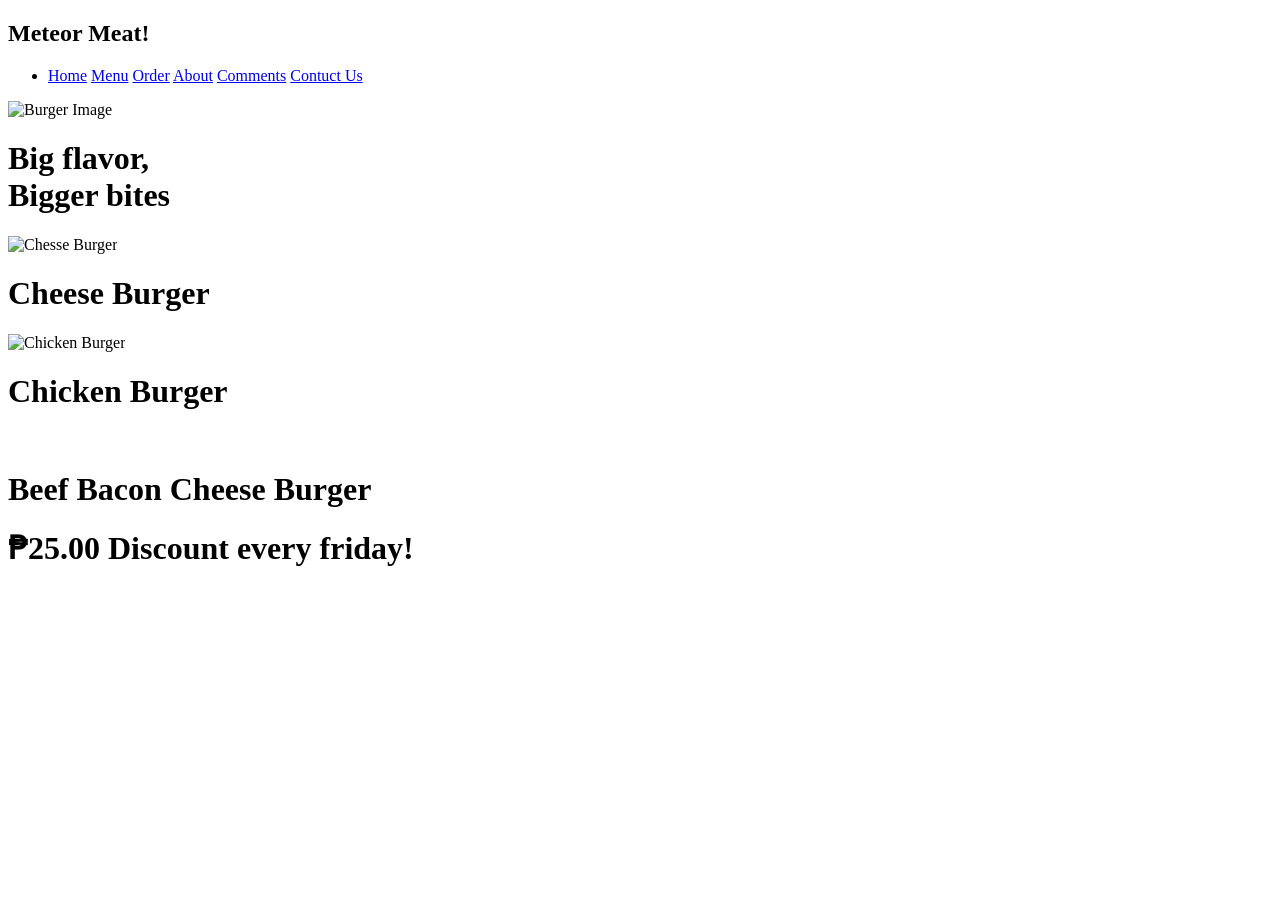
==== index.html @ 1358a2fd "Fix navigation links and spelling in index.html Updated navigation links and corrected spelling erro" ====
<!DOCTYPE html>
<html lang="en">
<head> 
    <meta charset="UTF-8">
    <meta name="viewport" content="width=device-width, initial-scale=1.0">
    <link rel="stylesheet" href="style.css">
    <title>Home</title>
</head>
<body>
    <div id="Home">
        <div class="grid-container">
            <div class="card nav" style="grid-area: card-1;">
                <nav>
                    <h1 class="content">Meteor Meat!</h1>
                    <ul>
                       <li>
                           <a href="index.html" target="_self">Home</a>
                           <a href="menu.html" target="_self">Menu</a>
                           <a href="order.html" target="_self">Order</a>
                           <a href="about.html" target="_self">About</a>
                           <a href="comments.html" target="_self">Comments</a>
                           <a href="contact.html" target="_self">Contuct Us</a>
                       </li>
                    </ul>
                </nav> 
            </div>
            <div class="card hero" style="grid-area: card-2;">
                <img src="output-pics/burgerlogo.jpg" alt="Burger Image">
                <h1 class="content">Big flavor,<br> Bigger bites</h1>
                
            </div>
            <div class="card featured" style="grid-area: card-3;">
                <img src="output-pics/chesse-burger.jpg" alt="Chesse Burger">
                <h1 class="content">Cheese Burger</h1>
            </div>
            <div class="card featured" style="grid-area: card-4;">
                <img src="output-pics/chicken-burger.jpeg" alt="Chicken Burger">
                <h1 class="content">Chicken Burger</h1>
            </div>
            <div class="card featured" style="grid-area: card-5;">
                <img src="output-pics/beef_bacon_burger.jpg" alt="">
                <h1 class="content">Beef Bacon Cheese Burger</h1>
            </div>
            <div class="card Promo" style="grid-area: card-6;"><h1 class="content">₱25.00 Discount every friday!</h1></div>
        </div>
    </div>
</body>
</html>
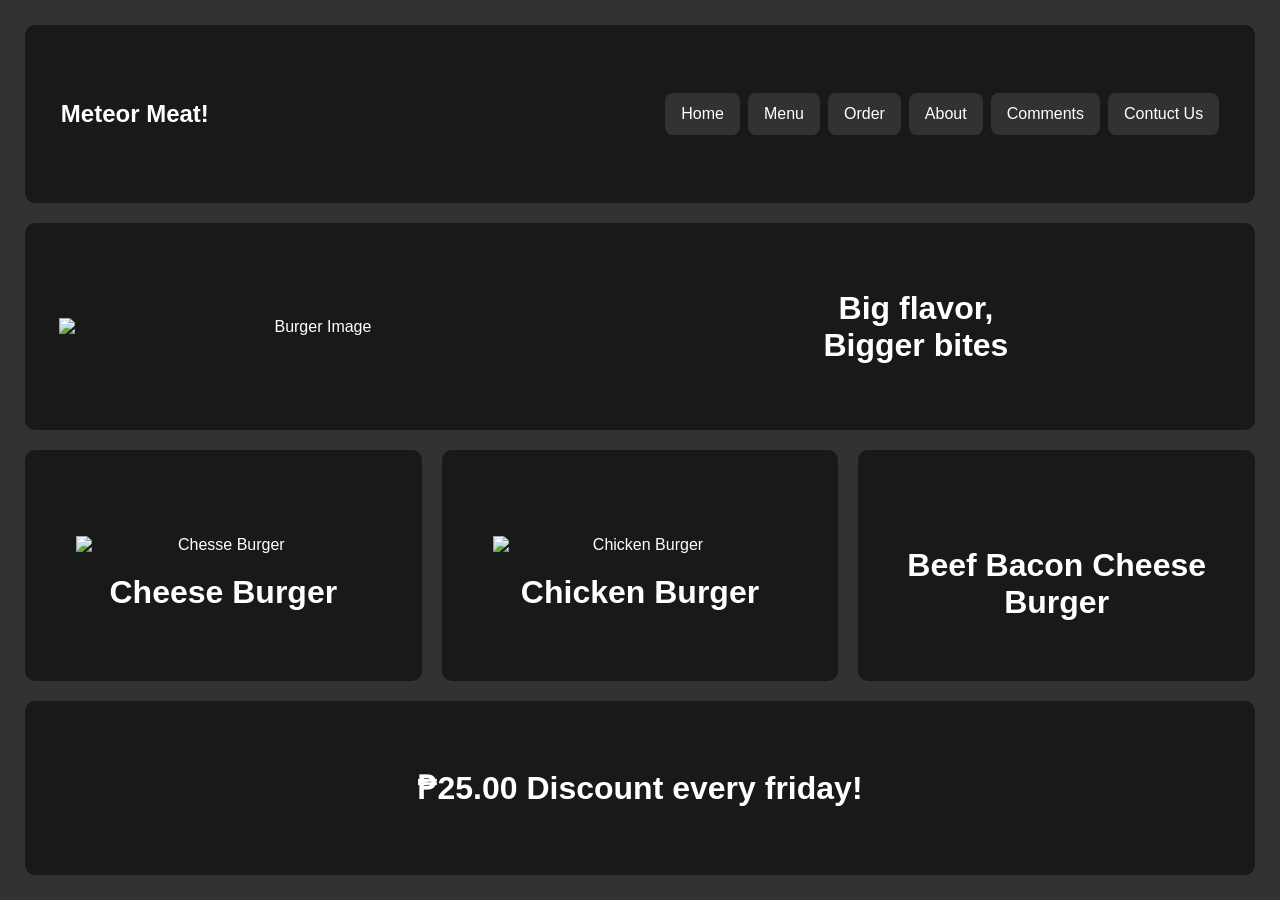
==== commit bcfd848e: "Fix HTML formatting and structure" ====
--- a/index.html
+++ b/index.html
@@ -3,7 +3,7 @@
 <head> 
     <meta charset="UTF-8">
     <meta name="viewport" content="width=device-width, initial-scale=1.0">
-    <link rel="stylesheet" href="style.css">
+    <link rel="stylesheet" href="style.css"> 
     <title>Home</title>
 </head>
 <body>
--- a/style.css
+++ b/style.css
@@ -0,0 +1,535 @@
+body {  font-family: Arial, Helvetica, sans-serif;
+    font-size: 16px;
+    min-height: 100vh;
+    min-width: auto;
+}
+.grid-container {
+    font-family: Arial, Helvetica, sans-serif;
+    background-color: #323232;
+    margin: 0%;
+    min-height: 100vh;
+}
+
+#Home .grid-container {
+    justify-content: center;
+    margin: 0%;
+    display: grid;
+    grid-template-columns: auto;
+    grid-template-rows: auto;
+    justify-content: center;
+    gap: 20px;
+    grid-template-areas:
+    "card-1 card-1 card-1"
+    "card-2 card-2 card-2"
+    "card-3 card-4 card-5"
+    "card-6 card-6 card-6";
+
+}
+
+.card {
+    align-content: center;
+    width: auto;
+    height: auto;
+    pad: 1em;
+    border-radius: 10px;
+    background-color: #191919;
+    color: white;
+    object-fit: contain;
+    padding: 10px;
+    justify-content: center;
+    text-align: center;
+}
+
+.hero img {
+    padding: 10px;
+    margin: 4%;
+    display: block;
+    width: 55%;
+    height: auto;
+    float: left;
+}
+.hero .content {
+    margin: 5%;
+    align-content: center;
+    align-items: center;
+}
+
+.hero .content h1{
+    font-size: 20px;
+    font-weight: bold;
+}
+
+.content {
+    margin: 1%;
+    justify-content: center;
+    text-align: center;
+}
+
+.featured img{
+    width: 80%;
+    padding: 10px;
+    place-items: center;
+    display: flex;
+    margin: 6%;
+    text-align: center;
+}
+
+.promo {
+    margin: 10%;
+    text-align: justify;
+}
+
+nav ul{
+    list-style: none;
+    padding: 1%;
+}
+nav ul a {
+    border-radius: 8px;
+    padding: 1em;
+    background-color: #323232;
+    margin-left: 4%;
+    margin-bottom: 20px;
+    color: white;
+    text-decoration: none;
+}
+
+nav{
+    display: grid;
+    grid-template-rows: repeat(5, auto);
+}
+
+#Menu .grid-container {
+    justify-content: center;
+    margin: 0%;
+    display: grid;
+    grid-template-columns: auto;
+    grid-template-rows: auto;
+    justify-content: center;
+    gap: 10px;
+    grid-template-areas:
+    "card-1 card-1 card-1 "
+    "card-2 card-2 card-2"
+    "card-3 card-4 card-5"
+    "card-6 card-6 card-6"
+    "card-7 card-8 card-9"
+    "card-10 card-10 card-10"
+    "card-11 card-12 card-13";
+}
+a {
+    color: white;
+    text-decoration: none;
+}
+
+.product img {
+    width: 80%;
+    padding: 10px;
+    place-items: center;
+    display: flex;
+    margin: 6%;
+    text-align: center;
+}
+
+.price p,span {
+    margin: 5%;
+    justify-content: center;
+    text-align: center;
+    font: 30px;
+}
+
+#order .grid-container{
+    display: grid;
+    margin: 0%;
+    gap: 10px;
+    justify-content: center;
+    grid-template-columns: repeat(2,1fr);
+    grid-template-rows: repeat(7,1fr);
+    grid-template-areas: 
+    "card-1 card-1"
+    "card-2 card-2"
+    "card-3 card-4"
+    "card-5 card-6"
+    "card-7 card-8"
+    "card-9 card-9"
+    "card-10 card-10";
+}
+
+#about .grid-container {
+    display: grid;
+    margin: 0%;
+    gap: 10px;
+    justify-content: center;
+    grid-template-columns: repeat(2,1fr);
+    grid-template-rows: repeat(3,1fr);
+    grid-template-areas: 
+    "card-1 card-1"
+    "card-2 card-3"
+    "card-4 card-5"
+}
+
+#contact .grid-container {
+    display: grid;
+    margin: 0%;
+    gap: 10px;
+    justify-content: center;
+    grid-template-columns: 1fr;
+    grid-template-rows: 1fr, 1fr;
+    grid-template-areas: 
+    "card-1"
+    "card-2"
+}
+
+* {
+    box-sizing: border-box;
+}
+
+html {
+    scroll-behavior: smooth;
+}
+
+body {
+    margin: 0;
+    width: 100%;
+    overflow-x: hidden;
+}
+
+.grid-container {
+    width: 100%;
+    max-width: 1400px;
+    margin: auto;
+    padding: clamp(10px, 2vw, 25px);
+}
+
+.card {
+    min-width: 0;
+    padding: clamp(12px, 2vw, 24px);
+}
+
+img {
+    max-width: 100%;
+    height: auto;
+}
+
+nav {
+    display: flex;
+    justify-content: space-between;
+    align-items: center;
+    flex-wrap: wrap;
+    gap: 10px;
+}
+
+nav h1 {
+    margin: 10px;
+}
+
+nav ul {
+    margin: 0;
+}
+
+nav ul li {
+    display: flex;
+    justify-content: center;
+    align-items: center;
+    flex-wrap: wrap;
+    gap: 8px;
+}
+
+nav ul a {
+    display: inline-block;
+    margin: 0;
+    padding: 12px 16px;
+}
+
+#Home .grid-container {
+    grid-template-columns: repeat(3, minmax(0, 1fr));
+
+    grid-template-areas:
+        "card-1 card-1 card-1"
+        "card-2 card-2 card-2"
+        "card-3 card-4 card-5"
+        "card-6 card-6 card-6";
+}
+
+.hero {
+    display: flex;
+    justify-content: center;
+    align-items: center;
+    flex-wrap: wrap;
+    gap: 20px;
+}
+
+.hero img {
+    float: none;
+    width: 45%;
+    max-width: 550px;
+    margin: 0;
+    padding: 10px;
+    object-fit: contain;
+}
+
+.hero .content {
+    flex: 1;
+    min-width: 200px;
+    margin: 10px;
+}
+
+.featured img {
+    display: block;
+    width: 90%;
+    max-width: 350px;
+    margin: 10px auto;
+    object-fit: contain;
+}
+
+#Menu .grid-container {
+    grid-template-columns: repeat(3, minmax(0, 1fr));
+    grid-template-areas:
+        "card-1 card-1 card-1"
+        "card-2 card-2 card-2"
+        "card-3 card-4 card-5"
+        "card-6 card-6 card-6"
+        "card-7 card-8 card-9"
+        "card-10 card-10 card-10"
+        "card-11 card-12 card-13";
+}
+
+.product img {
+    display: block;
+    width: 90%;
+    max-width: 350px;
+    margin: 10px auto;
+    object-fit: contain;
+}
+
+#order .grid-container {
+    grid-template-columns: repeat(2, minmax(0, 1fr));
+
+    grid-template-areas:
+        "card-1 card-1"
+        "card-2 card-2"
+        "card-3 card-4"
+        "card-5 card-6"
+        "card-7 card-8"
+        "card-9 card-9"
+        "card-10 card-10";
+}
+
+#order input,
+#order select {
+    max-width: 100%;
+    padding: 10px;
+    border-radius: 5px;
+}
+
+#order button {
+    padding: 12px 25px;
+    cursor: pointer;
+}
+
+#about .grid-container {
+    grid-template-columns: repeat(2, minmax(0, 1fr));
+
+    grid-template-areas:
+        "card-1 card-1"
+        "card-2 card-3"
+        "card-4 card-5";
+}
+
+
+#contact .grid-container {
+    grid-template-columns: 1fr;
+
+    grid-template-areas:
+        "card-1"
+        "card-2";
+}
+
+@media screen and (max-width: 850px) {
+
+    #Home .grid-container {
+        grid-template-columns: repeat(2, minmax(0, 1fr));
+
+        grid-template-areas:
+            "card-1 card-1"
+            "card-2 card-2"
+            "card-3 card-4"
+            "card-5 card-5"
+            "card-6 card-6";
+    }
+
+    #Menu .grid-container {
+        grid-template-columns: repeat(2, minmax(0, 1fr));
+
+        grid-template-areas:
+            "card-1 card-1"
+            "card-2 card-2"
+            "card-3 card-4"
+            "card-5 card-5"
+            "card-6 card-6"
+            "card-7 card-8"
+            "card-9 card-9"
+            "card-10 card-10"
+            "card-11 card-12"
+            "card-13 card-13";
+    }
+
+    nav {
+        justify-content: center;
+        text-align: center;
+    }
+
+    nav ul {
+        padding: 5px;
+    }
+
+    nav ul li {
+        gap: 5px;
+    }
+
+    nav ul a {
+        padding: 10px 12px;
+    }
+
+    .hero img {
+        width: 45%;
+    }
+
+}
+
+@media screen and (max-width: 600px) {
+
+    .grid-container {
+        padding: 8px;
+        gap: 12px;
+    }
+
+    .card {
+        padding: 15px;
+    }
+
+    nav {
+        flex-direction: column;
+        gap: 5px;
+    }
+
+    nav h1 {
+        font-size: 24px;
+    }
+
+    nav ul {
+        width: 100%;
+        padding: 5px;
+    }
+
+    nav ul li {
+        flex-direction: column;
+        width: 100%;
+    }
+
+    nav ul a {
+        width: 100%;
+        text-align: center;
+        padding: 12px;
+    }
+
+    #Home .grid-container {
+        grid-template-columns: 1fr;
+
+        grid-template-areas:
+            "card-1"
+            "card-2"
+            "card-3"
+            "card-4"
+            "card-5"
+            "card-6";
+    }
+
+    .hero {
+        flex-direction: column;
+    }
+
+    .hero img {
+        width: 100%;
+        max-width: 400px;
+    }
+
+    .hero .content {
+        min-width: 0;
+        width: 100%;
+        font-size: 20px;
+    }
+
+    .featured img {
+        width: 100%;
+        max-width: 300px;
+    }
+    
+    #Menu .grid-container {
+        grid-template-columns: 1fr;
+
+        grid-template-areas:
+            "card-1"
+            "card-2"
+            "card-3"
+            "card-4"
+            "card-5"
+            "card-6"
+            "card-7"
+            "card-8"
+            "card-9"
+            "card-10"
+            "card-11"
+            "card-12"
+            "card-13";
+    }
+
+    .product img {
+        width: 100%;
+        max-width: 300px;
+    }
+
+    #order .grid-container {
+        grid-template-columns: 1fr;
+
+        grid-template-areas:
+            "card-1"
+            "card-2"
+            "card-3"
+            "card-4"
+            "card-5"
+            "card-6"
+            "card-7"
+            "card-8"
+            "card-9"
+            "card-10";
+    }
+
+    #order input:not([type="radio"]),
+    #order select {
+        width: 100%;
+    }
+
+    #about .grid-container {
+        grid-template-columns: 1fr;
+
+        grid-template-areas:
+            "card-1"
+            "card-2"
+            "card-3"
+            "card-4"
+            "card-5";
+    }
+
+    #contact .grid-container {
+        grid-template-columns: 1fr;
+    }
+
+    h1 {
+        font-size: 24px;
+    }
+
+    p {
+        font-size: 15px;
+        line-height: 1.6;
+    }
+
+}
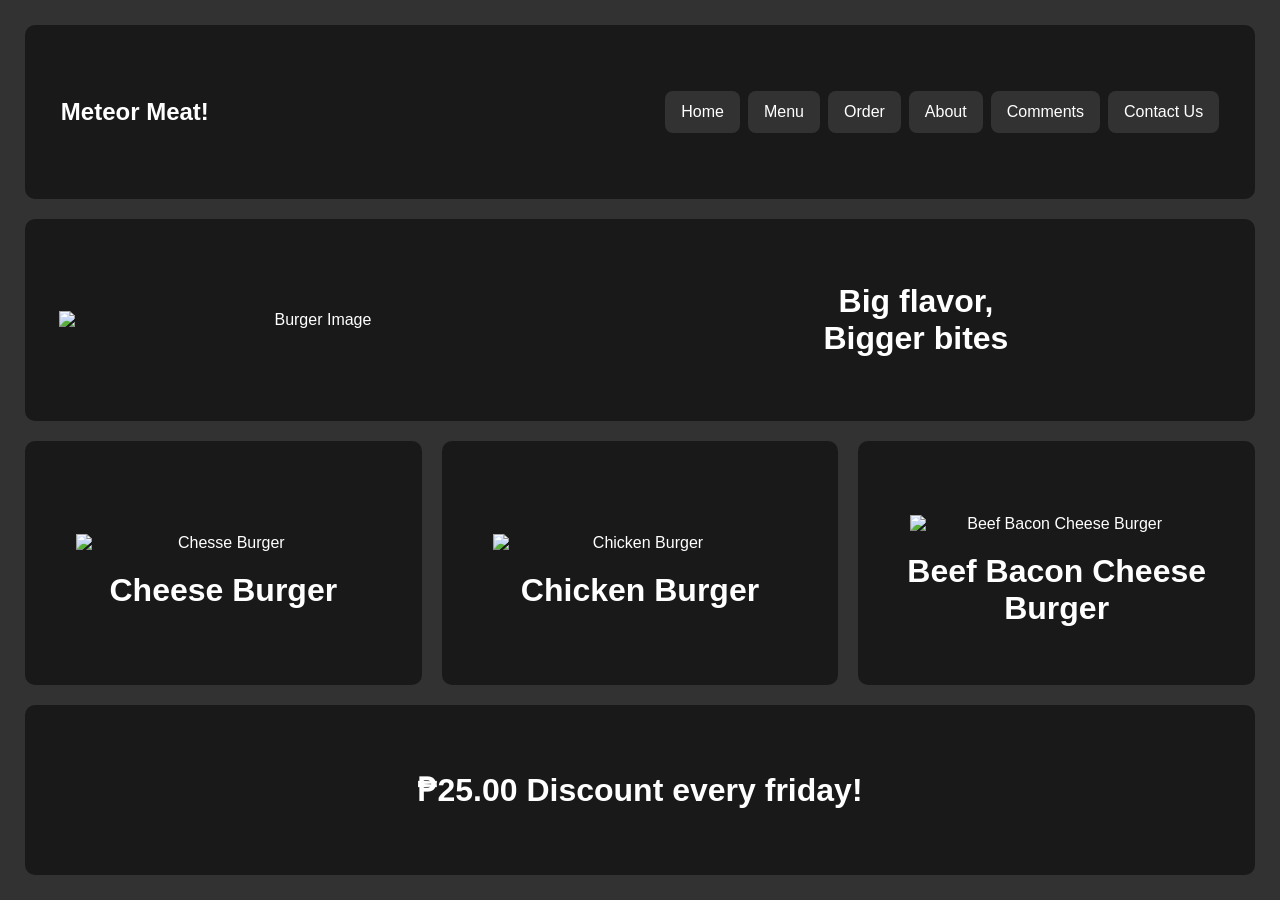
==== commit e5fe74a6: "Fix spelling errors in index.html Corrected spelling of 'Contact Us' and 'Cheese Burger'." ====
--- a/index.html
+++ b/index.html
@@ -19,7 +19,7 @@
                            <a href="order.html" target="_self">Order</a>
                            <a href="about.html" target="_self">About</a>
                            <a href="comments.html" target="_self">Comments</a>
-                           <a href="contact.html" target="_self">Contuct Us</a>
+                           <a href="contact.html" target="_self">Contact Us</a>
                        </li>
                     </ul>
                 </nav> 
@@ -38,7 +38,7 @@
                 <h1 class="content">Chicken Burger</h1>
             </div>
             <div class="card featured" style="grid-area: card-5;">
-                <img src="output-pics/beef_bacon_burger.jpg" alt="">
+                <img src="output-pics/beef_bacon_burger.jpg" alt="Beef Bacon Cheese Burger">
                 <h1 class="content">Beef Bacon Cheese Burger</h1>
             </div>
             <div class="card Promo" style="grid-area: card-6;"><h1 class="content">₱25.00 Discount every friday!</h1></div>
